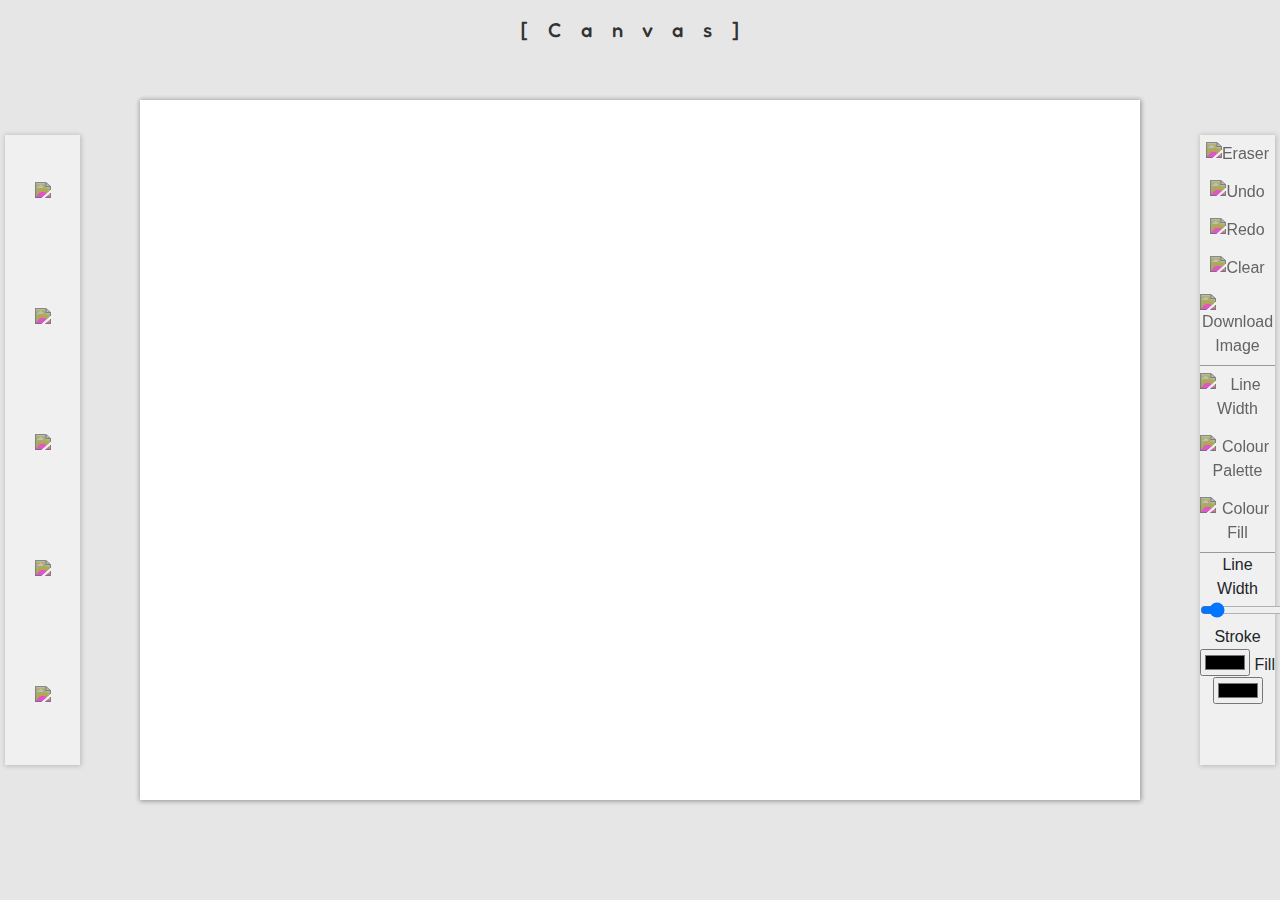
==== Index.html @ 93826e29 "issues with rectangle and line" ====
<!DOCTYPE html>
<html lang="en">

<head>
    <meta charset="UTF-8">
    <meta name="viewport" content="width=device-width, initial-scale=1.0">
    <link rel="stylesheet" href="https://pro.fontawesome.com/releases/v5.10.0/css/all.css"
        integrity="sha384-AYmEC3Yw5cVb3ZcuHtOA93w35dYTsvhLPVnYs9eStHfGJvOvKxVfELGroGkvsg+p" crossorigin="anonymous" />
    <link rel="stylesheet"
        href="https://maxst.icons8.com/vue-static/landings/line-awesome/line-awesome/1.3.0/css/line-awesome.min.css">
        <link
        rel="stylesheet"
        href="https://stackpath.bootstrapcdn.com/bootstrap/4.4.1/css/bootstrap.min.css"
        integrity="sha384-Vkoo8x4CGsO3+Hhxv8T/Q5PaXtkKtu6ug5TOeNV6gBiFeWPGFN9MuhOf23Q9Ifjh"
        crossorigin="anonymous"
      />
    <link rel="stylesheet" href="./css/stylesheet.css" />
    <title>Canvas</title>
</head>

<body>

<!---------------------------------- LOGO ---------------------------------->

    <header>
        <h1 id="logo">[Canvas]</h1>
    </header>

<!---------------------------------- TOOLBOX ---------------------------------->

    <div class="toolbox left">

<!-------------------------- CATEGORIES - DRAW------------------------------>
   
        <div class="tools cate">
            <img src="https://img.icons8.com/material-rounded/35/000000/pencil-tip.png" onclick="showHideTools()" />
            <div class="cate-items" id="tool-items">
                <div class="cate-item-1" id="drawing-line">
                    <img src="https://img.icons8.com/material-rounded/35/000000/pencil--v1.png"/> </div>
                <div class="cate-item-2" id="drawing-brush">
                    <img src="https://img.icons8.com/material-rounded/35/000000/paint.png"/> </div>
            </div>
        </div>

<!---------------------------------- CATEGORIES - STROKES ---------------------------------->

        <div class="strokes cate">
            <img src="https://img.icons8.com/material-rounded/40/000000/line.png" onclick="showHideStroke()" />
            <div class="cate-items" id="stroke-items">
                <div class="cate-item-1" id="straight-line">
                    <img src="https://img.icons8.com/material-rounded/35/000000/vertical-line.png" />
                </div>
                <div class="cate-item-2">
                    <img src="https://img.icons8.com/material-rounded/35/000000/vector.png" />
                </div>
            </div>
        </div>

<!---------------------------------- CATEGORIES - SHAPES ---------------------------------->        

        <div class="shapes cate">
            <img src="https://img.icons8.com/material-rounded/40/000000/metamorphose.png" onclick="showHideShape()" />
            <div class="cate-items" id="shape-items">
                <div class="cate-item-1" id="drawing-rectangle">
                    <img src="https://img.icons8.com/material-rounded/35/000000/rectangle-stroked.png" /> </div>
                <div class="cate-item-2" id="drawing-circle">
                    <img src="https://img.icons8.com/material-rounded/35/000000/circled.png" /> </div>
                <div class="cate-item-3" id="drawing-triangle">
                    <img src="https://img.icons8.com/material-rounded/35/000000/triangle-stroked.png" /> </div>
            </div>
        </div>

<!---------------------------------- CATEGORIES - TEXT ---------------------------------->    

        <div class="text cate">
            <img src="https://img.icons8.com/material-rounded/40/000000/text.png" />
        </div>

<!---------------------------------- CATEGORIES - MEMES ---------------------------------->            

        <div class="meme cate">
            <img src="https://img.icons8.com/ios/40/000000/doge.png" />
        </div>

    </div>

<!---------------------------------- CANVAS ---------------------------------->    

    <!-- <canvas id="canvas" width="600" height="600"></canvas> -->
    <div id="canvas-container" class="">
        <canvas
          id="canvas-real"
          class="canvas"
          width="1000px"
          height="700px"
        ></canvas>
        <canvas
          id="canvas-draft"
          class="canvas"
          width="1000px"
          height="700px"
        ></canvas>

<!---------------------------------- TOOLBAR - RIGHT ---------------------------------->    

    <div class="toolbox right">

<!---------------------------------- CATEGORIES - GENERAL (UNDO, REDO, , CLEAR, EXPORT) ---------------------------------->    
        <div class="general">
            <div  id="eraser">
                <img src="https://img.icons8.com/material-rounded/24/000000/erase.png" title="Eraser" title="Eraser"/>
                  </div>
            <div class="steps">
                <img src="https://img.icons8.com/material-rounded/24/000000/undo.png" id="undo" title="Undo" />
                <br>
                <img src="https://img.icons8.com/material-rounded/24/000000/redo.png" id="redo" title="Redo"/>
            </div>
            <div class="clear" id="clear">
                    <img src="https://img.icons8.com/material-rounded/24/000000/delete-sign.png" title="Clear"/> 
            </div>
            <div class="export constant" id="download">
                <img src="https://img.icons8.com/material-rounded/24/000000/save.png" title="Download Image" />
            </div>
            <div>
                <img src="https://img.icons8.com/material-rounded/24/000000/line-width.png" title="Line Width" />
          </div>
            <div class="constant">
                <img src="https://img.icons8.com/material-rounded/24/000000/paint-palette.png" title="Colour Palette" />
                <br>
                <img src="https://img.icons8.com/material-rounded/24/000000/fill-color.png" title="Colour Fill" />
            </div>
        </div>
          

<!---------------------------------- CATEGORIES - DYNAMIC ---------------------------------->            
        <div class="interactive">
              <!-- Line Width -->
        <span>Line Width<input id="lineWidth" type="range" min="0" max="50" value="4">
        </span>
            <!-- Stroke colour -->
        <span>Stroke<input id="strokeFill" type="color">
        </span>
            <!-- Object fill -->
        <span>Fill<input id="objectFill" type="color">
        </span>
        </div>
    </div>

<!---------------------------------- SCRIPT ---------------------------------->    
     <!-- UI functions -->
     <script 
     src="./js/utilities/ui-functions.js">
     type="text/javascript"
     </script>
    <!-- jQuery -->
         <script
         src="https://code.jquery.com/jquery-3.5.1.js"
         integrity="sha256-QWo7LDvxbWT2tbbQ97B53yJnYU3WhH/C8ycbRAkjPDc="
         crossorigin="anonymous"
       ></script>
   
    <!-- The drawing functionality  -->
       <script
         src="./js/utilities/canvas-common.js"
         type="text/javascript"
       ></script>
    <!-- The drawing line functionality  -->
       <script
         src="./js/lines/drawing-line.js"
         type="text/javascript"
       ></script>
       <!-- The stright line functionality  -->
       <script
         src="./js/lines/straight-line.js"
         type="text/javascript"
       ></script>
    <!-- The drawing brush functionality  -->
        <script
        src="./js/lines/drawing-brush.js"
        type="text/javascript"
        async
        defer
        ></script>
    <!-- The drawing rectangle functionality  -->
       <script
         src="./js/shapes/drawing-rectangle.js"
         type="text/javascript"
       ></script>
    <!-- Eraser functionality -->
       <script
         src="./js/lines/drawing-eraser.js"
         type="text/javascript"
       ></script>
       <!-- Draw functions -->
       <script
       src="./js/utilities/draw-functions.js"
       type="text/javascript"
     ></script>
    <!-- Canvas functions -->
         <script
         src="./js/utilities/canvas-functions.js"
         type="text/javascript"
       ></script>
       <script type="text/javascript">
       $(()=>{
         currentFunction =  new DrawingLine(contextReal)
         $("#drawing-rectangle").click(() => {
           currentFunction = new DrawingRectangle(contextReal, contextDraft);
         });
         $("#drawing-line").click(() => {
           currentFunction = new DrawingLine(contextReal);
        });
        $("#drawing-brush").click(() => {
            currentFunction = new DrawingBrush(contextReal);
        });  
         $("#eraser").click(() => {
           currentFunction = new Eraser(contextReal);
         }); 
         $("#straight-line").click(() => {
           currentFunction = new StraightLine(contextReal);
        });
       })
       </script>
</body>
</html>
---- css/stylesheet.css ----
/* ------------------ FONTS ------------------ */
@import url('https://fonts.googleapis.com/css2?family=Fredoka+One&display=swap');

/* ------------------ GENERAL ------------------ */

body {
  margin: 0px;
  background-color: rgb(230, 230, 230);
  overflow-x: hidden;
}

header{
  width: 100vw;
  height:10vh;
}

#logo {
  font-family: Fredoka One;
  font-size: 20px;
  letter-spacing: 20px;
  color: rgb(50,50,50);
  position: absolute;
  top: 2%;
  left: 50%;
  transform: translate(-50%, 0);
}

/* ------------------ TOOLBOX & CANVAS ------------------ */

.toolbox {
  position: absolute;
  background-color: rgb(240, 240, 240);
  width: 75px;
  box-shadow: 0.5px 0.5px 5px 0.5px rgba(0, 0, 0, 0.2);
  text-align: center;
}

.toolbox.left {
  height: 70vh;
  left: 5px;
  top: 50%;
  transform: translateY(-50%);
  display: flex;
  flex-direction: column;
}

.toolbox.right {
  height: 70vh;
  right: 5px;
  top: 50%;
  transform: translateY(-50%);
}

.toolbox img{
  filter: invert(15%) sepia(0%) saturate(482%) hue-rotate(209deg) brightness(90%) contrast(93%);
}

.constant {
  border-bottom: 1px solid #999;
}

.canvas {
  top: 50%;
  left: 50%; 
  transform: translate(-50%, -50%);
  position: absolute;
  box-shadow: 0.5px 0.5px 5px 0.5px rgba(0, 0, 0, 0.2);
}
.constant {
  border-bottom: 1px solid #999;
}


/* ------------------ ICONS ------------------ */

.toolbox img {
  padding: 7px 0 7px 0;
  color: rgb(100, 100, 100);
}

.toolbox img :hover {
  cursor: pointer;
}

/* ------------------ POPUPS ------------------ */
.cate {
  position: relative;
  padding: 7px 0 7px 0;
  height: 60px;
  width: 60px;
  margin: auto;
  top: 0;
  bottom: 0;
  left: 0;
  right: 0;
  z-index: 5;
}

.cate:hover {
  cursor: pointer;
}

.cate-items {
  position: absolute;
  left: 100px;
  display: none;
}

.cate-items div {
  position: absolute;
  left: -15px;
  background-color:  rgb(240, 240, 240);
  height: 60px;
  width: 60px;
  border-radius: 50%;
  box-shadow: 0.5px 0.5px 5px 0.5px rgba(0, 0, 0, 0.2);
}

.cate-items img {
  position: absolute;
  left: 13px;
  bottom: 5.5px;
}

.cate-item-1 {
  position: absolute;
  bottom: 8px;
}

.cate-item-2 {
  position: absolute;
  /* top: 22px; */
}

.cate-item-3 {
  position: absolute;
  top: 68px;
}
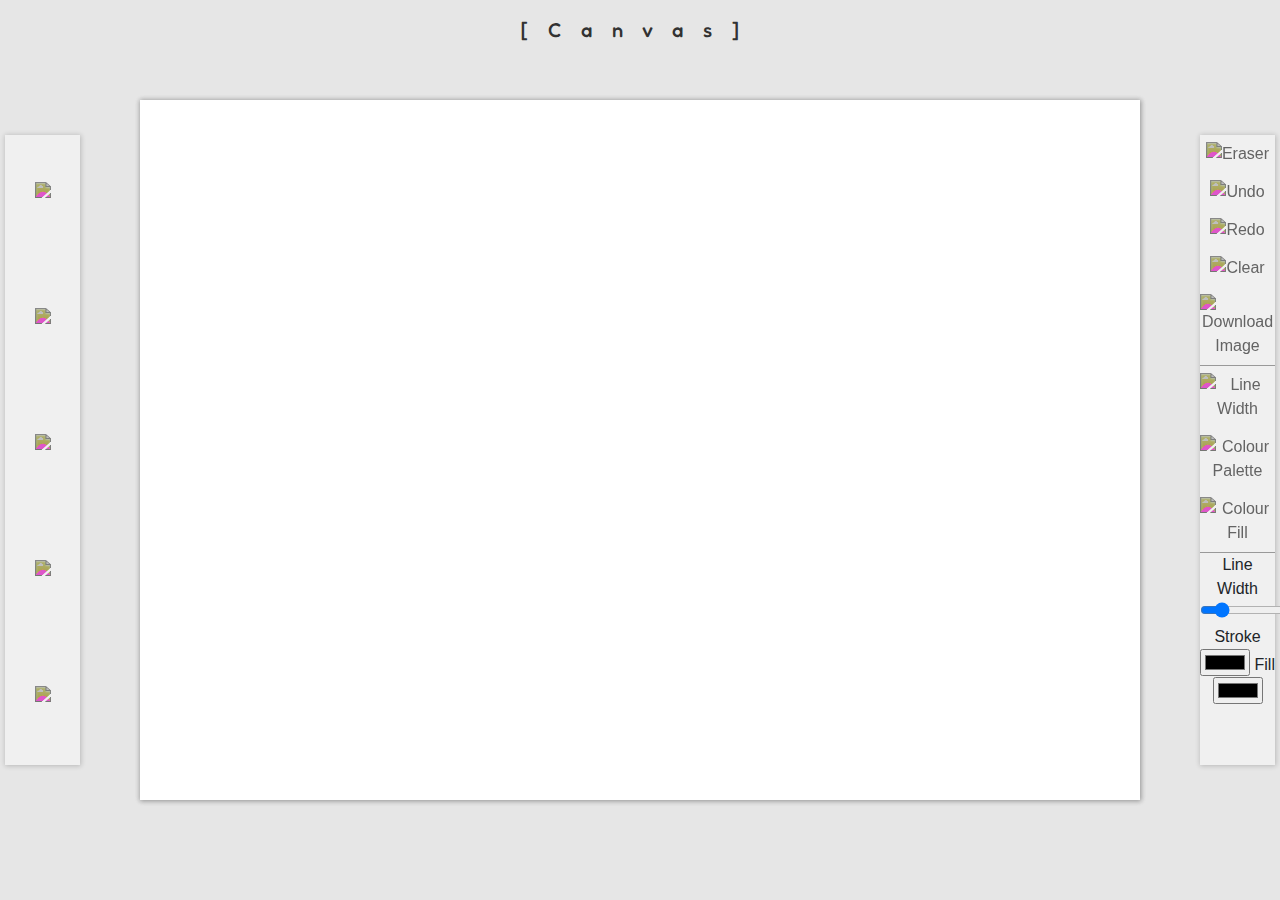
==== commit 59cc1e70: "safe push before lunch" ====
--- a/Index.html
+++ b/Index.html
@@ -50,7 +50,7 @@
                 <div class="cate-item-1" id="straight-line">
                     <img src="https://img.icons8.com/material-rounded/35/000000/vertical-line.png" />
                 </div>
-                <div class="cate-item-2">
+                <div class="cate-item-2" id="quadratic-curve">
                     <img src="https://img.icons8.com/material-rounded/35/000000/vector.png" />
                 </div>
             </div>
@@ -135,7 +135,7 @@
 <!---------------------------------- CATEGORIES - DYNAMIC ---------------------------------->            
         <div class="interactive">
               <!-- Line Width -->
-        <span>Line Width<input id="lineWidth" type="range" min="0" max="50" value="4">
+        <span>Line Width<input id="lineWidth" type="range" min="0" max="50" value="6">
         </span>
             <!-- Stroke colour -->
         <span>Stroke<input id="strokeFill" type="color">
@@ -158,7 +158,6 @@
          integrity="sha256-QWo7LDvxbWT2tbbQ97B53yJnYU3WhH/C8ycbRAkjPDc="
          crossorigin="anonymous"
        ></script>
-   
     <!-- The drawing functionality  -->
        <script
          src="./js/utilities/canvas-common.js"
@@ -167,20 +166,23 @@
     <!-- The drawing line functionality  -->
        <script
          src="./js/lines/drawing-line.js"
-         type="text/javascript"
-       ></script>
-       <!-- The stright line functionality  -->
-       <script
-         src="./js/lines/straight-line.js"
          type="text/javascript"
        ></script>
     <!-- The drawing brush functionality  -->
         <script
         src="./js/lines/drawing-brush.js"
         type="text/javascript"
-        async
-        defer
         ></script>
+    <!-- The stright line functionality  -->
+       <script
+         src="./js/lines/straight-line.js"
+         type="text/javascript"
+       ></script>
+    <!-- The stright line functionality  -->
+        <script
+        src="./js/lines/quadratic-curve.js"
+        type="text/javascript"
+      ></script>
     <!-- The drawing rectangle functionality  -->
        <script
          src="./js/shapes/drawing-rectangle.js"
@@ -191,7 +193,7 @@
          src="./js/lines/drawing-eraser.js"
          type="text/javascript"
        ></script>
-       <!-- Draw functions -->
+    <!-- Draw functions -->
        <script
        src="./js/utilities/draw-functions.js"
        type="text/javascript"
@@ -201,6 +203,7 @@
          src="./js/utilities/canvas-functions.js"
          type="text/javascript"
        ></script>
+<!------------------------- CALL FUNCTIONS --------------------------------->
        <script type="text/javascript">
        $(()=>{
          currentFunction =  new DrawingLine(contextReal)
@@ -217,7 +220,10 @@
            currentFunction = new Eraser(contextReal);
          }); 
          $("#straight-line").click(() => {
-           currentFunction = new StraightLine(contextReal);
+           currentFunction = new StraightLine(contextReal,contextDraft);
+        });
+        $("#quadratic-curve").click(() => {
+           currentFunction = new QuadraticCurve(contextReal,contextDraft);
         });
        })
        </script>
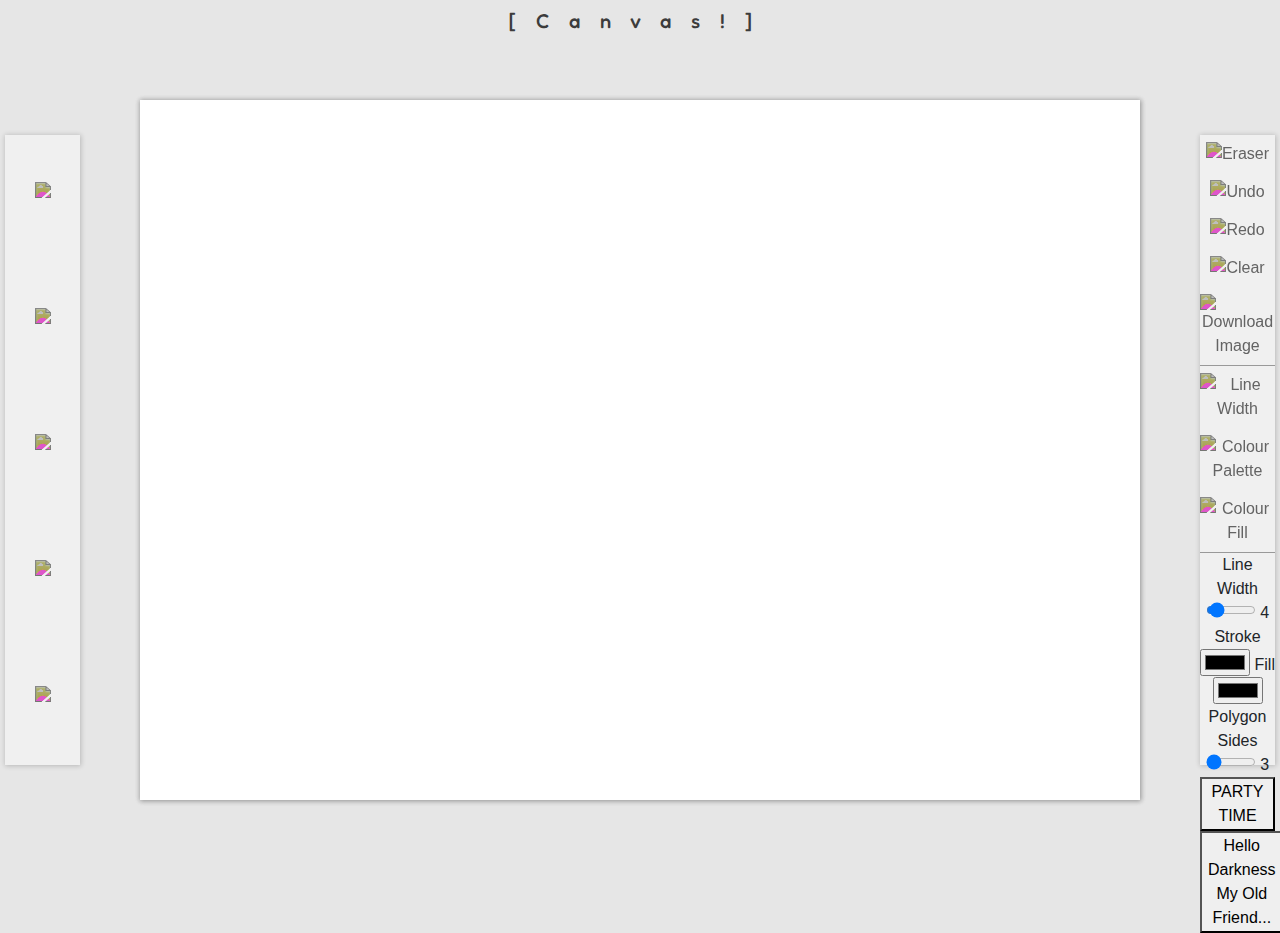
==== commit 906e54d3: "added Modes, display of slider indexes and circles, polygon function not working yet" ====
--- a/Index.html
+++ b/Index.html
@@ -8,41 +8,42 @@
         integrity="sha384-AYmEC3Yw5cVb3ZcuHtOA93w35dYTsvhLPVnYs9eStHfGJvOvKxVfELGroGkvsg+p" crossorigin="anonymous" />
     <link rel="stylesheet"
         href="https://maxst.icons8.com/vue-static/landings/line-awesome/line-awesome/1.3.0/css/line-awesome.min.css">
-        <link
-        rel="stylesheet"
-        href="https://stackpath.bootstrapcdn.com/bootstrap/4.4.1/css/bootstrap.min.css"
-        integrity="sha384-Vkoo8x4CGsO3+Hhxv8T/Q5PaXtkKtu6ug5TOeNV6gBiFeWPGFN9MuhOf23Q9Ifjh"
-        crossorigin="anonymous"
-      />
+    <link rel="stylesheet" href="https://stackpath.bootstrapcdn.com/bootstrap/4.4.1/css/bootstrap.min.css"
+        integrity="sha384-Vkoo8x4CGsO3+Hhxv8T/Q5PaXtkKtu6ug5TOeNV6gBiFeWPGFN9MuhOf23Q9Ifjh" crossorigin="anonymous" />
     <link rel="stylesheet" href="./css/stylesheet.css" />
     <title>Canvas</title>
 </head>
 
 <body>
 
-<!---------------------------------- LOGO ---------------------------------->
+    <!---------------------------------- LOGO ---------------------------------->
 
     <header>
-        <h1 id="logo">[Canvas]</h1>
+        <div id="parrotContainer">
+            <img src="./assets/images/parrot.gif"/>
+            <img src="./assets/images/parrot.gif"/>
+            <img src="./assets/images/parrot.gif"/>
+        </div>
+        <h1 id="logo">[Canvas!]</h1>
     </header>
 
-<!---------------------------------- TOOLBOX ---------------------------------->
+    <!---------------------------------- TOOLBOX ---------------------------------->
 
     <div class="toolbox left">
 
-<!-------------------------- CATEGORIES - DRAW------------------------------>
-   
+        <!-------------------------- CATEGORIES - DRAW------------------------------>
+
         <div class="tools cate">
             <img src="https://img.icons8.com/material-rounded/35/000000/pencil-tip.png" onclick="showHideTools()" />
             <div class="cate-items" id="tool-items">
                 <div class="cate-item-1" id="drawing-line">
-                    <img src="https://img.icons8.com/material-rounded/35/000000/pencil--v1.png"/> </div>
+                    <img src="https://img.icons8.com/material-rounded/35/000000/pencil--v1.png" /> </div>
                 <div class="cate-item-2" id="drawing-brush">
-                    <img src="https://img.icons8.com/material-rounded/35/000000/paint.png"/> </div>
-            </div>
-        </div>
-
-<!---------------------------------- CATEGORIES - STROKES ---------------------------------->
+                    <img src="https://img.icons8.com/material-rounded/35/000000/paint.png" /> </div>
+            </div>
+        </div>
+
+        <!---------------------------------- CATEGORIES - STROKES ---------------------------------->
 
         <div class="strokes cate">
             <img src="https://img.icons8.com/material-rounded/40/000000/line.png" onclick="showHideStroke()" />
@@ -50,13 +51,13 @@
                 <div class="cate-item-1" id="straight-line">
                     <img src="https://img.icons8.com/material-rounded/35/000000/vertical-line.png" />
                 </div>
-                <div class="cate-item-2" id="quadratic-curve">
+                <div class="cate-item-2">
                     <img src="https://img.icons8.com/material-rounded/35/000000/vector.png" />
                 </div>
             </div>
         </div>
 
-<!---------------------------------- CATEGORIES - SHAPES ---------------------------------->        
+        <!---------------------------------- CATEGORIES - SHAPES ---------------------------------->
 
         <div class="shapes cate">
             <img src="https://img.icons8.com/material-rounded/40/000000/metamorphose.png" onclick="showHideShape()" />
@@ -65,18 +66,18 @@
                     <img src="https://img.icons8.com/material-rounded/35/000000/rectangle-stroked.png" /> </div>
                 <div class="cate-item-2" id="drawing-circle">
                     <img src="https://img.icons8.com/material-rounded/35/000000/circled.png" /> </div>
-                <div class="cate-item-3" id="drawing-triangle">
+                <div class="cate-item-3" id="drawing-polygon">
                     <img src="https://img.icons8.com/material-rounded/35/000000/triangle-stroked.png" /> </div>
             </div>
         </div>
 
-<!---------------------------------- CATEGORIES - TEXT ---------------------------------->    
+        <!---------------------------------- CATEGORIES - TEXT ---------------------------------->
 
         <div class="text cate">
             <img src="https://img.icons8.com/material-rounded/40/000000/text.png" />
         </div>
 
-<!---------------------------------- CATEGORIES - MEMES ---------------------------------->            
+        <!---------------------------------- CATEGORIES - MEMES ---------------------------------->
 
         <div class="meme cate">
             <img src="https://img.icons8.com/ios/40/000000/doge.png" />
@@ -84,148 +85,141 @@
 
     </div>
 
-<!---------------------------------- CANVAS ---------------------------------->    
+    <!---------------------------------- CANVAS ---------------------------------->
 
     <!-- <canvas id="canvas" width="600" height="600"></canvas> -->
     <div id="canvas-container" class="">
-        <canvas
-          id="canvas-real"
-          class="canvas"
-          width="1000px"
-          height="700px"
-        ></canvas>
-        <canvas
-          id="canvas-draft"
-          class="canvas"
-          width="1000px"
-          height="700px"
-        ></canvas>
-
-<!---------------------------------- TOOLBAR - RIGHT ---------------------------------->    
-
-    <div class="toolbox right">
-
-<!---------------------------------- CATEGORIES - GENERAL (UNDO, REDO, , CLEAR, EXPORT) ---------------------------------->    
-        <div class="general">
-            <div  id="eraser">
-                <img src="https://img.icons8.com/material-rounded/24/000000/erase.png" title="Eraser" title="Eraser"/>
-                  </div>
-            <div class="steps">
-                <img src="https://img.icons8.com/material-rounded/24/000000/undo.png" id="undo" title="Undo" />
-                <br>
-                <img src="https://img.icons8.com/material-rounded/24/000000/redo.png" id="redo" title="Redo"/>
-            </div>
-            <div class="clear" id="clear">
-                    <img src="https://img.icons8.com/material-rounded/24/000000/delete-sign.png" title="Clear"/> 
-            </div>
-            <div class="export constant" id="download">
-                <img src="https://img.icons8.com/material-rounded/24/000000/save.png" title="Download Image" />
-            </div>
-            <div>
-                <img src="https://img.icons8.com/material-rounded/24/000000/line-width.png" title="Line Width" />
-          </div>
-            <div class="constant">
-                <img src="https://img.icons8.com/material-rounded/24/000000/paint-palette.png" title="Colour Palette" />
-                <br>
-                <img src="https://img.icons8.com/material-rounded/24/000000/fill-color.png" title="Colour Fill" />
-            </div>
-        </div>
-          
-
-<!---------------------------------- CATEGORIES - DYNAMIC ---------------------------------->            
-        <div class="interactive">
-              <!-- Line Width -->
-        <span>Line Width<input id="lineWidth" type="range" min="0" max="50" value="6">
-        </span>
-            <!-- Stroke colour -->
-        <span>Stroke<input id="strokeFill" type="color">
-        </span>
-            <!-- Object fill -->
-        <span>Fill<input id="objectFill" type="color">
-        </span>
-        </div>
-    </div>
-
-<!---------------------------------- SCRIPT ---------------------------------->    
-     <!-- UI functions -->
-     <script 
-     src="./js/utilities/ui-functions.js">
-     type="text/javascript"
-     </script>
-    <!-- jQuery -->
-         <script
-         src="https://code.jquery.com/jquery-3.5.1.js"
-         integrity="sha256-QWo7LDvxbWT2tbbQ97B53yJnYU3WhH/C8ycbRAkjPDc="
-         crossorigin="anonymous"
-       ></script>
-    <!-- The drawing functionality  -->
-       <script
-         src="./js/utilities/canvas-common.js"
-         type="text/javascript"
-       ></script>
-    <!-- The drawing line functionality  -->
-       <script
-         src="./js/lines/drawing-line.js"
-         type="text/javascript"
-       ></script>
-    <!-- The drawing brush functionality  -->
-        <script
-        src="./js/lines/drawing-brush.js"
-        type="text/javascript"
-        ></script>
-    <!-- The stright line functionality  -->
-       <script
-         src="./js/lines/straight-line.js"
-         type="text/javascript"
-       ></script>
-    <!-- The stright line functionality  -->
-        <script
-        src="./js/lines/quadratic-curve.js"
-        type="text/javascript"
-      ></script>
-    <!-- The drawing rectangle functionality  -->
-       <script
-         src="./js/shapes/drawing-rectangle.js"
-         type="text/javascript"
-       ></script>
-    <!-- Eraser functionality -->
-       <script
-         src="./js/lines/drawing-eraser.js"
-         type="text/javascript"
-       ></script>
-    <!-- Draw functions -->
-       <script
-       src="./js/utilities/draw-functions.js"
-       type="text/javascript"
-     ></script>
-    <!-- Canvas functions -->
-         <script
-         src="./js/utilities/canvas-functions.js"
-         type="text/javascript"
-       ></script>
-<!------------------------- CALL FUNCTIONS --------------------------------->
-       <script type="text/javascript">
-       $(()=>{
-         currentFunction =  new DrawingLine(contextReal)
-         $("#drawing-rectangle").click(() => {
-           currentFunction = new DrawingRectangle(contextReal, contextDraft);
-         });
-         $("#drawing-line").click(() => {
-           currentFunction = new DrawingLine(contextReal);
-        });
-        $("#drawing-brush").click(() => {
-            currentFunction = new DrawingBrush(contextReal);
-        });  
-         $("#eraser").click(() => {
-           currentFunction = new Eraser(contextReal);
-         }); 
-         $("#straight-line").click(() => {
-           currentFunction = new StraightLine(contextReal,contextDraft);
-        });
-        $("#quadratic-curve").click(() => {
-           currentFunction = new QuadraticCurve(contextReal,contextDraft);
-        });
-       })
-       </script>
+        <canvas id="canvas-real" class="canvas" width="1000px" height="700px"></canvas>
+        <canvas id="canvas-draft" class="canvas" width="1000px" height="700px"></canvas>
+
+        <!---------------------------------- TOOLBAR - RIGHT ---------------------------------->
+
+        <div class="toolbox right">
+
+            <!---------------------------------- CATEGORIES - GENERAL (UNDO, REDO, , CLEAR, EXPORT) ---------------------------------->
+            <div class="general">
+                <div id="eraser">
+                    <img src="https://img.icons8.com/material-rounded/24/000000/erase.png" title="Eraser"
+                        title="Eraser" />
+                </div>
+                <div class="steps">
+                    <img src="https://img.icons8.com/material-rounded/24/000000/undo.png" id="undo" title="Undo" />
+                    <br>
+                    <img src="https://img.icons8.com/material-rounded/24/000000/redo.png" id="redo" title="Redo" />
+                </div>
+                <div class="clear" id="clear">
+                    <img src="https://img.icons8.com/material-rounded/24/000000/delete-sign.png" title="Clear" />
+                </div>
+                <div class="export constant" id="download">
+                    <img src="https://img.icons8.com/material-rounded/24/000000/save.png" title="Download Image" />
+                </div>
+                <div>
+                    <img src="https://img.icons8.com/material-rounded/24/000000/line-width.png" title="Line Width" />
+                </div>
+                <div class="constant">
+                    <img src="https://img.icons8.com/material-rounded/24/000000/paint-palette.png"
+                        title="Colour Palette" />
+                    <br>
+                    <img src="https://img.icons8.com/material-rounded/24/000000/fill-color.png" title="Colour Fill" />
+                </div>
+            </div>
+
+
+            <!---------------------------------- CATEGORIES - DYNAMIC ---------------------------------->
+            <div class="interactive">
+                <!-- Global - Line Width -->
+                <div>
+                <span>
+                    Line Width<input class="slider" type="range" id="lineWidth" value="4" min="0" max="50" oninput="lineWidthOutput.value = lineWidth.value">
+                </span>
+                <span>
+                    <output id="lineWidthOutput">4</output>
+                </span>
+                </div>
+                <!-- Global - Stroke colour -->
+                <span>Stroke<input id="strokeFill" type="color">
+                </span>
+                <!-- Global - Object fill -->
+                <span>Fill<input id="objectFill" type="color">
+                </span>
+                <!-- Polygon - Sides -->
+                <div>
+                    <span>
+                        Polygon Sides<input class="slider" type="range" id="polygonSides" value="3" min="3" max="12" oninput="polygonSidesOutput.value = polygonSides.value">
+                    </span>
+                    <span>
+                        <output id="polygonSidesOutput">3</output>
+                    </span>
+                </div>
+
+                <!-- Modes - party & Dark -->
+
+                <button id="partyMode" onclick="partyMode(); bwLogo(); showHideParrot()">
+                    PARTY TIME
+                </button>
+        
+                <button id="dark" onclick="darkMode(); bwLogo()">
+                    Hello Darkness My Old Friend...
+                </button>
+            </div>
+        </div>
+
+        <!---------------------------------- SCRIPT ---------------------------------->
+        <!-- UI functions -->
+        <script src="./js/utilities/ui-functions.js">
+            type = "text/javascript"
+        </script>
+        <!-- jQuery -->
+        <script src="https://code.jquery.com/jquery-3.5.1.js"
+            integrity="sha256-QWo7LDvxbWT2tbbQ97B53yJnYU3WhH/C8ycbRAkjPDc=" crossorigin="anonymous"></script>
+
+        <!-- The drawing functionality  -->
+        <script src="./js/utilities/canvas-common.js" type="text/javascript"></script>
+        <!-- The drawing line functionality  -->
+        <script src="./js/lines/drawing-line.js" type="text/javascript"></script>
+        <!-- The stright line functionality  -->
+        <script src="./js/lines/straight-line.js" type="text/javascript"></script>
+        <!-- The drawing brush functionality  -->
+        <script src="./js/lines/drawing-brush.js" type="text/javascript" async defer></script>
+        <!-- The drawing rectangle functionality  -->
+        <script src="./js/shapes/drawing-rectangle.js" type="text/javascript"></script>
+        <!-- The drawing circle functionality  -->
+        <script src="./js/shapes/drawing-circle.js" type="text/javascript"></script>
+        <!-- The drawing polygon functionality  -->
+        <script src="./js/shapes/drawing-polygon.js" type="text/javascript"></script>        
+        <!-- Eraser functionality -->
+        <script src="./js/lines/drawing-eraser.js" type="text/javascript"></script>
+        <!-- Draw functions -->
+        <script src="./js/utilities/draw-functions.js" type="text/javascript"></script>
+        <!-- Canvas functions -->
+        <script src="./js/utilities/canvas-functions.js" type="text/javascript"></script>
+        <script type="text/javascript">
+            $(() => {
+                currentFunction = new DrawingLine(contextReal)
+                $("#drawing-rectangle").click(() => {
+                    currentFunction = new DrawingRectangle(contextReal, contextDraft);
+                });
+                $("#drawing-circle").click(() => {
+                    currentFunction = new DrawingCircle(contextReal, contextDraft);
+                });
+                $("#drawing-polygon").click(() => {
+                    currentFunction = new DrawingPolygon(contextReal, contextDraft);
+                });
+                $("#drawing-line").click(() => {
+                    currentFunction = new DrawingLine(contextReal);
+                });
+                $("#drawing-brush").click(() => {
+                    currentFunction = new DrawingBrush(contextReal);
+                });
+                $("#eraser").click(() => {
+                    currentFunction = new Eraser(contextReal);
+                });
+                $("#straight-line").click(() => {
+                    currentFunction = new StraightLine(contextReal, contextDraft);
+
+                });
+            })
+        </script>
 </body>
+
 </html>--- a/css/stylesheet.css
+++ b/css/stylesheet.css
@@ -7,22 +7,38 @@
   margin: 0px;
   background-color: rgb(230, 230, 230);
   overflow-x: hidden;
+  transition: linear 1s;
 }
 
 header{
   width: 100vw;
   height:10vh;
+  display: inline-flex;
+  justify-content: center;
 }
 
 #logo {
   font-family: Fredoka One;
   font-size: 20px;
   letter-spacing: 20px;
-  color: rgb(50,50,50);
+  color: rgb(60, 60, 60);
   position: absolute;
-  top: 2%;
+  top: 1%;
   left: 50%;
   transform: translate(-50%, 0);
+}
+
+.slider{
+  width: 50px;
+}
+
+#parrotContainer{
+  padding-top: 5vh;
+  display: none;
+}
+
+#parrotContainer img{
+  height: 50px;
 }
 
 /* ------------------ TOOLBOX & CANVAS ------------------ */
@@ -135,4 +151,32 @@
 .cate-item-3 {
   position: absolute;
   top: 68px;
-}+}
+
+/* ------------------ DARK & PARTY MODES ------------------ */
+.bodyPartyMode{
+  animation: blinkingBackground 2s infinite;
+  }
+  @keyframes blinkingBackground{
+    0%		{ background-color: #10c018;}
+    25%		{ background-color: #1056c0;}
+    50%		{ background-color: #ef0a1a;}
+    75%		{ background-color: #254878;}
+    100%	        { background-color: #04a1d5;}
+  }
+
+.h1BWToggle{
+  font-family: Fredoka One;
+  font-size: 20px;
+  letter-spacing: 20px;
+  position: absolute;
+  top: 1%;
+  left: 50%;
+  transform: translate(-50%, 0);
+  color: #e0e0e0;
+}
+
+.bodyDarkMode{
+  background-color: rgb(60, 60, 60);
+  transition: linear 1s;
+}
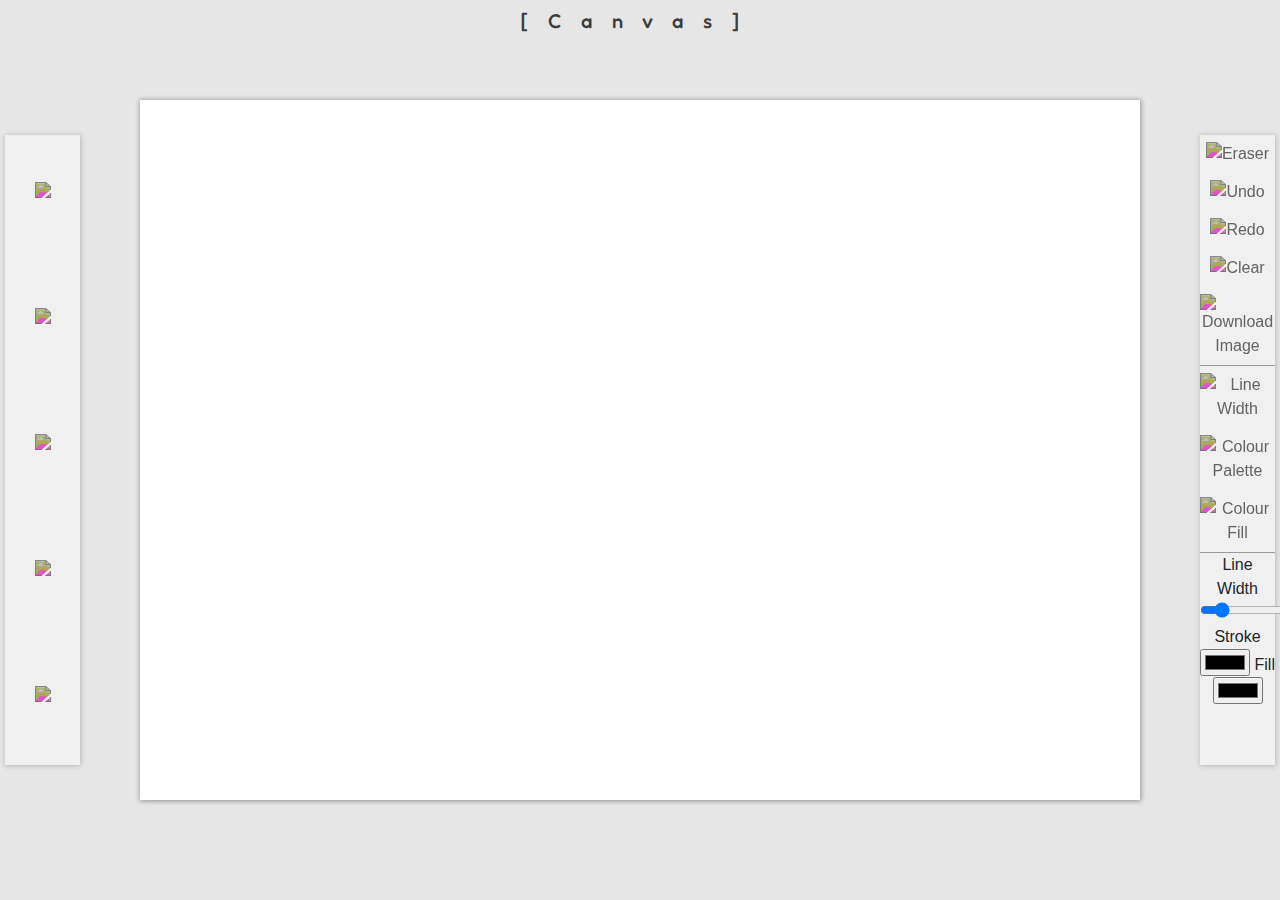
==== commit afcb0173: "text box" ====
--- a/Index.html
+++ b/Index.html
@@ -8,42 +8,41 @@
         integrity="sha384-AYmEC3Yw5cVb3ZcuHtOA93w35dYTsvhLPVnYs9eStHfGJvOvKxVfELGroGkvsg+p" crossorigin="anonymous" />
     <link rel="stylesheet"
         href="https://maxst.icons8.com/vue-static/landings/line-awesome/line-awesome/1.3.0/css/line-awesome.min.css">
-    <link rel="stylesheet" href="https://stackpath.bootstrapcdn.com/bootstrap/4.4.1/css/bootstrap.min.css"
-        integrity="sha384-Vkoo8x4CGsO3+Hhxv8T/Q5PaXtkKtu6ug5TOeNV6gBiFeWPGFN9MuhOf23Q9Ifjh" crossorigin="anonymous" />
+        <link
+        rel="stylesheet"
+        href="https://stackpath.bootstrapcdn.com/bootstrap/4.4.1/css/bootstrap.min.css"
+        integrity="sha384-Vkoo8x4CGsO3+Hhxv8T/Q5PaXtkKtu6ug5TOeNV6gBiFeWPGFN9MuhOf23Q9Ifjh"
+        crossorigin="anonymous"
+      />
     <link rel="stylesheet" href="./css/stylesheet.css" />
     <title>Canvas</title>
 </head>
 
 <body>
 
-    <!---------------------------------- LOGO ---------------------------------->
+<!---------------------------------- LOGO ---------------------------------->
 
     <header>
-        <div id="parrotContainer">
-            <img src="./assets/images/parrot.gif"/>
-            <img src="./assets/images/parrot.gif"/>
-            <img src="./assets/images/parrot.gif"/>
-        </div>
-        <h1 id="logo">[Canvas!]</h1>
+        <h1 id="logo">[Canvas]</h1>
     </header>
 
-    <!---------------------------------- TOOLBOX ---------------------------------->
+<!---------------------------------- TOOLBOX ---------------------------------->
 
     <div class="toolbox left">
 
-        <!-------------------------- CATEGORIES - DRAW------------------------------>
-
+<!-------------------------- CATEGORIES - DRAW------------------------------>
+   
         <div class="tools cate">
             <img src="https://img.icons8.com/material-rounded/35/000000/pencil-tip.png" onclick="showHideTools()" />
             <div class="cate-items" id="tool-items">
                 <div class="cate-item-1" id="drawing-line">
-                    <img src="https://img.icons8.com/material-rounded/35/000000/pencil--v1.png" /> </div>
+                    <img src="https://img.icons8.com/material-rounded/35/000000/pencil--v1.png"/> </div>
                 <div class="cate-item-2" id="drawing-brush">
-                    <img src="https://img.icons8.com/material-rounded/35/000000/paint.png" /> </div>
-            </div>
-        </div>
-
-        <!---------------------------------- CATEGORIES - STROKES ---------------------------------->
+                    <img src="https://img.icons8.com/material-rounded/35/000000/paint.png"/> </div>
+            </div>
+        </div>
+
+<!---------------------------------- CATEGORIES - STROKES ---------------------------------->
 
         <div class="strokes cate">
             <img src="https://img.icons8.com/material-rounded/40/000000/line.png" onclick="showHideStroke()" />
@@ -51,13 +50,13 @@
                 <div class="cate-item-1" id="straight-line">
                     <img src="https://img.icons8.com/material-rounded/35/000000/vertical-line.png" />
                 </div>
-                <div class="cate-item-2">
+                <div class="cate-item-2" id="quadratic-curve">
                     <img src="https://img.icons8.com/material-rounded/35/000000/vector.png" />
                 </div>
             </div>
         </div>
 
-        <!---------------------------------- CATEGORIES - SHAPES ---------------------------------->
+<!---------------------------------- CATEGORIES - SHAPES ---------------------------------->        
 
         <div class="shapes cate">
             <img src="https://img.icons8.com/material-rounded/40/000000/metamorphose.png" onclick="showHideShape()" />
@@ -66,18 +65,18 @@
                     <img src="https://img.icons8.com/material-rounded/35/000000/rectangle-stroked.png" /> </div>
                 <div class="cate-item-2" id="drawing-circle">
                     <img src="https://img.icons8.com/material-rounded/35/000000/circled.png" /> </div>
-                <div class="cate-item-3" id="drawing-polygon">
+                <div class="cate-item-3" id="drawing-triangle">
                     <img src="https://img.icons8.com/material-rounded/35/000000/triangle-stroked.png" /> </div>
             </div>
         </div>
 
-        <!---------------------------------- CATEGORIES - TEXT ---------------------------------->
-
-        <div class="text cate">
+<!---------------------------------- CATEGORIES - TEXT ---------------------------------->    
+
+        <div class="text cate" id="text-box">
             <img src="https://img.icons8.com/material-rounded/40/000000/text.png" />
         </div>
 
-        <!---------------------------------- CATEGORIES - MEMES ---------------------------------->
+<!---------------------------------- CATEGORIES - MEMES ---------------------------------->            
 
         <div class="meme cate">
             <img src="https://img.icons8.com/ios/40/000000/doge.png" />
@@ -85,141 +84,157 @@
 
     </div>
 
-    <!---------------------------------- CANVAS ---------------------------------->
+<!---------------------------------- CANVAS ---------------------------------->    
 
     <!-- <canvas id="canvas" width="600" height="600"></canvas> -->
     <div id="canvas-container" class="">
-        <canvas id="canvas-real" class="canvas" width="1000px" height="700px"></canvas>
-        <canvas id="canvas-draft" class="canvas" width="1000px" height="700px"></canvas>
-
-        <!---------------------------------- TOOLBAR - RIGHT ---------------------------------->
-
-        <div class="toolbox right">
-
-            <!---------------------------------- CATEGORIES - GENERAL (UNDO, REDO, , CLEAR, EXPORT) ---------------------------------->
-            <div class="general">
-                <div id="eraser">
-                    <img src="https://img.icons8.com/material-rounded/24/000000/erase.png" title="Eraser"
-                        title="Eraser" />
-                </div>
-                <div class="steps">
-                    <img src="https://img.icons8.com/material-rounded/24/000000/undo.png" id="undo" title="Undo" />
-                    <br>
-                    <img src="https://img.icons8.com/material-rounded/24/000000/redo.png" id="redo" title="Redo" />
-                </div>
-                <div class="clear" id="clear">
-                    <img src="https://img.icons8.com/material-rounded/24/000000/delete-sign.png" title="Clear" />
-                </div>
-                <div class="export constant" id="download">
-                    <img src="https://img.icons8.com/material-rounded/24/000000/save.png" title="Download Image" />
-                </div>
-                <div>
-                    <img src="https://img.icons8.com/material-rounded/24/000000/line-width.png" title="Line Width" />
-                </div>
-                <div class="constant">
-                    <img src="https://img.icons8.com/material-rounded/24/000000/paint-palette.png"
-                        title="Colour Palette" />
-                    <br>
-                    <img src="https://img.icons8.com/material-rounded/24/000000/fill-color.png" title="Colour Fill" />
-                </div>
-            </div>
-
-
-            <!---------------------------------- CATEGORIES - DYNAMIC ---------------------------------->
-            <div class="interactive">
-                <!-- Global - Line Width -->
-                <div>
-                <span>
-                    Line Width<input class="slider" type="range" id="lineWidth" value="4" min="0" max="50" oninput="lineWidthOutput.value = lineWidth.value">
-                </span>
-                <span>
-                    <output id="lineWidthOutput">4</output>
-                </span>
-                </div>
-                <!-- Global - Stroke colour -->
-                <span>Stroke<input id="strokeFill" type="color">
-                </span>
-                <!-- Global - Object fill -->
-                <span>Fill<input id="objectFill" type="color">
-                </span>
-                <!-- Polygon - Sides -->
-                <div>
-                    <span>
-                        Polygon Sides<input class="slider" type="range" id="polygonSides" value="3" min="3" max="12" oninput="polygonSidesOutput.value = polygonSides.value">
-                    </span>
-                    <span>
-                        <output id="polygonSidesOutput">3</output>
-                    </span>
-                </div>
-
-                <!-- Modes - party & Dark -->
-
-                <button id="partyMode" onclick="partyMode(); bwLogo(); showHideParrot()">
-                    PARTY TIME
-                </button>
+        <canvas
+          id="canvas-real"
+          class="canvas"
+          width="1000px"
+          height="700px"
+        ></canvas>
+        <canvas
+          id="canvas-draft"
+          class="canvas"
+          width="1000px"
+          height="700px"
+        ></canvas>
+
+<!---------------------------------- TOOLBAR - RIGHT ---------------------------------->    
+
+    <div class="toolbox right">
+
+<!---------------------------------- CATEGORIES - GENERAL (UNDO, REDO, , CLEAR, EXPORT) ---------------------------------->    
+        <div class="general">
+            <div  id="eraser">
+                <img src="https://img.icons8.com/material-rounded/24/000000/erase.png" title="Eraser" title="Eraser"/>
+                  </div>
+            <div class="steps">
+                <img src="https://img.icons8.com/material-rounded/24/000000/undo.png" id="undo" title="Undo" />
+                <br>
+                <img src="https://img.icons8.com/material-rounded/24/000000/redo.png" id="redo" title="Redo"/>
+            </div>
+            <div class="clear" id="clear">
+                    <img src="https://img.icons8.com/material-rounded/24/000000/delete-sign.png" title="Clear"/> 
+            </div>
+            <div class="export constant" id="download">
+                <img src="https://img.icons8.com/material-rounded/24/000000/save.png" title="Download Image" />
+            </div>
+            <div>
+                <img src="https://img.icons8.com/material-rounded/24/000000/line-width.png" title="Line Width" />
+          </div>
+            <div class="constant">
+                <img src="https://img.icons8.com/material-rounded/24/000000/paint-palette.png" title="Colour Palette" />
+                <br>
+                <img src="https://img.icons8.com/material-rounded/24/000000/fill-color.png" title="Colour Fill" />
+            </div>
+        </div>
+          
+
+<!---------------------------------- CATEGORIES - DYNAMIC ---------------------------------->            
+        <div class="interactive">
+              <!-- Line Width -->
+        <span>Line Width<input id="lineWidth" type="range" min="0" max="50" value="6">
+        </span>
+            <!-- Stroke colour -->
+        <span>Stroke<input id="strokeFill" type="color">
+        </span>
+            <!-- Object fill -->
+        <span>Fill<input id="objectFill" type="color">
+        </span>
+        </div>
+    </div>
+
+<!---------------------------------- SCRIPT ---------------------------------->    
+     <!-- UI functions -->
+     <script 
+     src="./js/utilities/ui-functions.js">
+     type="text/javascript"
+     </script>
+    <!-- jQuery -->
+         <script
+         src="https://code.jquery.com/jquery-3.5.1.js"
+         integrity="sha256-QWo7LDvxbWT2tbbQ97B53yJnYU3WhH/C8ycbRAkjPDc="
+         crossorigin="anonymous"
+       ></script>
+    <!-- The drawing functionality  -->
+       <script
+         src="./js/utilities/canvas-common.js"
+         type="text/javascript"
+       ></script>
+    <!-- The drawing line functionality  -->
+       <script
+         src="./js/lines/drawing-line.js"
+         type="text/javascript"
+       ></script>
+    <!-- The drawing brush functionality  -->
+        <script
+        src="./js/lines/drawing-brush.js"
+        type="text/javascript"
+        ></script>
+    <!-- The stright line functionality  -->
+       <script
+         src="./js/lines/straight-line.js"
+         type="text/javascript"
+       ></script>
+    <!-- The stright line functionality  -->
+        <script
+        src="./js/lines/quadratic-curve.js"
+        type="text/javascript"
+      ></script>
+    <!-- The drawing rectangle functionality  -->
+       <script
+         src="./js/shapes/drawing-rectangle.js"
+         type="text/javascript"
+       ></script>
+    <!-- The text box functionality  -->
+       <script
+         src="./js/text/text-box.js"
+         type="text/javascript"
+       ></script>
+    <!-- Eraser functionality -->
+       <script
+         src="./js/lines/drawing-eraser.js"
+         type="text/javascript"
+       ></script>
+    <!-- Draw functions -->
+       <script
+       src="./js/utilities/draw-functions.js"
+       type="text/javascript"
+     ></script>
+    <!-- Canvas functions -->
+         <script
+         src="./js/utilities/canvas-functions.js"
+         type="text/javascript"
+       ></script>
+<!------------------------- CALL FUNCTIONS --------------------------------->
+       <script type="text/javascript">
+       $(()=>{
+         currentFunction =  new DrawingLine(contextReal)
         
-                <button id="dark" onclick="darkMode(); bwLogo()">
-                    Hello Darkness My Old Friend...
-                </button>
-            </div>
-        </div>
-
-        <!---------------------------------- SCRIPT ---------------------------------->
-        <!-- UI functions -->
-        <script src="./js/utilities/ui-functions.js">
-            type = "text/javascript"
-        </script>
-        <!-- jQuery -->
-        <script src="https://code.jquery.com/jquery-3.5.1.js"
-            integrity="sha256-QWo7LDvxbWT2tbbQ97B53yJnYU3WhH/C8ycbRAkjPDc=" crossorigin="anonymous"></script>
-
-        <!-- The drawing functionality  -->
-        <script src="./js/utilities/canvas-common.js" type="text/javascript"></script>
-        <!-- The drawing line functionality  -->
-        <script src="./js/lines/drawing-line.js" type="text/javascript"></script>
-        <!-- The stright line functionality  -->
-        <script src="./js/lines/straight-line.js" type="text/javascript"></script>
-        <!-- The drawing brush functionality  -->
-        <script src="./js/lines/drawing-brush.js" type="text/javascript" async defer></script>
-        <!-- The drawing rectangle functionality  -->
-        <script src="./js/shapes/drawing-rectangle.js" type="text/javascript"></script>
-        <!-- The drawing circle functionality  -->
-        <script src="./js/shapes/drawing-circle.js" type="text/javascript"></script>
-        <!-- The drawing polygon functionality  -->
-        <script src="./js/shapes/drawing-polygon.js" type="text/javascript"></script>        
-        <!-- Eraser functionality -->
-        <script src="./js/lines/drawing-eraser.js" type="text/javascript"></script>
-        <!-- Draw functions -->
-        <script src="./js/utilities/draw-functions.js" type="text/javascript"></script>
-        <!-- Canvas functions -->
-        <script src="./js/utilities/canvas-functions.js" type="text/javascript"></script>
-        <script type="text/javascript">
-            $(() => {
-                currentFunction = new DrawingLine(contextReal)
-                $("#drawing-rectangle").click(() => {
-                    currentFunction = new DrawingRectangle(contextReal, contextDraft);
-                });
-                $("#drawing-circle").click(() => {
-                    currentFunction = new DrawingCircle(contextReal, contextDraft);
-                });
-                $("#drawing-polygon").click(() => {
-                    currentFunction = new DrawingPolygon(contextReal, contextDraft);
-                });
-                $("#drawing-line").click(() => {
-                    currentFunction = new DrawingLine(contextReal);
-                });
-                $("#drawing-brush").click(() => {
-                    currentFunction = new DrawingBrush(contextReal);
-                });
-                $("#eraser").click(() => {
-                    currentFunction = new Eraser(contextReal);
-                });
-                $("#straight-line").click(() => {
-                    currentFunction = new StraightLine(contextReal, contextDraft);
-
-                });
-            })
-        </script>
+        $("#drawing-line").click(() => {
+           currentFunction = new DrawingLine(contextReal);
+        });
+        $("#drawing-brush").click(() => {
+            currentFunction = new DrawingBrush(contextReal);
+        });  
+        $("#straight-line").click(() => {
+           currentFunction = new StraightLine(contextReal,contextDraft);
+        });
+        $("#quadratic-curve").click(() => {
+           currentFunction = new QuadraticCurve(contextReal,contextDraft);
+        });
+        $("#drawing-rectangle").click(() => {
+           currentFunction = new DrawingRectangle(contextReal, contextDraft);
+         });
+         $("#text-box").click(() => {
+           currentFunction = new TextBox(contextReal,contextDraft);
+         }); 
+        $("#eraser").click(() => {
+           currentFunction = new Eraser(contextReal);
+         }); 
+       })
+       </script>
 </body>
-
 </html>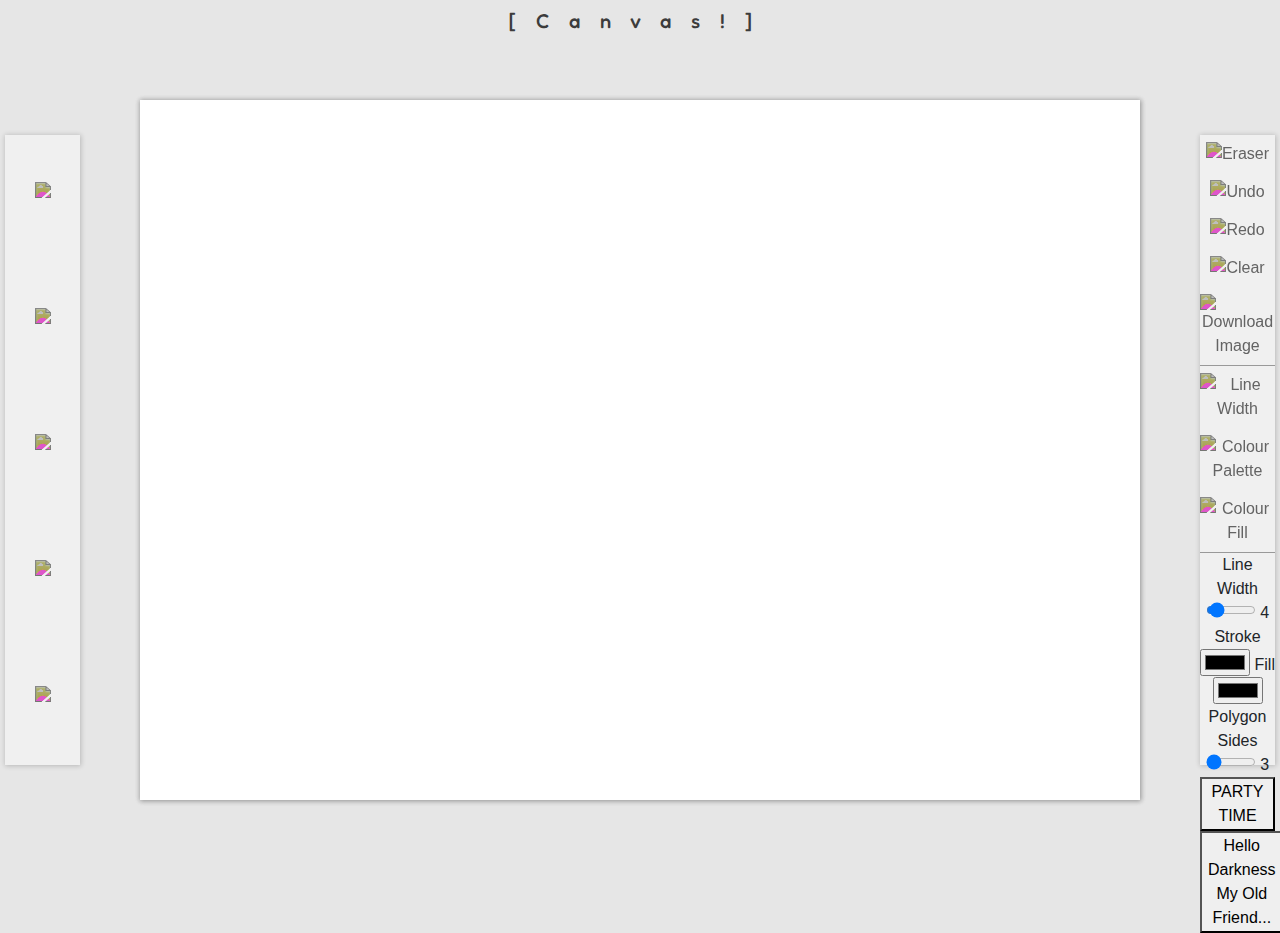
==== commit 72fa47e7: "Merge branch 'master' into arran10116/09" ====
--- a/Index.html
+++ b/Index.html
@@ -8,41 +8,42 @@
         integrity="sha384-AYmEC3Yw5cVb3ZcuHtOA93w35dYTsvhLPVnYs9eStHfGJvOvKxVfELGroGkvsg+p" crossorigin="anonymous" />
     <link rel="stylesheet"
         href="https://maxst.icons8.com/vue-static/landings/line-awesome/line-awesome/1.3.0/css/line-awesome.min.css">
-        <link
-        rel="stylesheet"
-        href="https://stackpath.bootstrapcdn.com/bootstrap/4.4.1/css/bootstrap.min.css"
-        integrity="sha384-Vkoo8x4CGsO3+Hhxv8T/Q5PaXtkKtu6ug5TOeNV6gBiFeWPGFN9MuhOf23Q9Ifjh"
-        crossorigin="anonymous"
-      />
+    <link rel="stylesheet" href="https://stackpath.bootstrapcdn.com/bootstrap/4.4.1/css/bootstrap.min.css"
+        integrity="sha384-Vkoo8x4CGsO3+Hhxv8T/Q5PaXtkKtu6ug5TOeNV6gBiFeWPGFN9MuhOf23Q9Ifjh" crossorigin="anonymous" />
     <link rel="stylesheet" href="./css/stylesheet.css" />
     <title>Canvas</title>
 </head>
 
 <body>
 
-<!---------------------------------- LOGO ---------------------------------->
+    <!---------------------------------- LOGO ---------------------------------->
 
     <header>
-        <h1 id="logo">[Canvas]</h1>
+        <div id="parrotContainer">
+            <img src="./assets/images/parrot.gif"/>
+            <img src="./assets/images/parrot.gif"/>
+            <img src="./assets/images/parrot.gif"/>
+        </div>
+        <h1 id="logo">[Canvas!]</h1>
     </header>
 
-<!---------------------------------- TOOLBOX ---------------------------------->
+    <!---------------------------------- TOOLBOX ---------------------------------->
 
     <div class="toolbox left">
 
-<!-------------------------- CATEGORIES - DRAW------------------------------>
-   
+        <!-------------------------- CATEGORIES - DRAW------------------------------>
+
         <div class="tools cate">
             <img src="https://img.icons8.com/material-rounded/35/000000/pencil-tip.png" onclick="showHideTools()" />
             <div class="cate-items" id="tool-items">
                 <div class="cate-item-1" id="drawing-line">
-                    <img src="https://img.icons8.com/material-rounded/35/000000/pencil--v1.png"/> </div>
+                    <img src="https://img.icons8.com/material-rounded/35/000000/pencil--v1.png" /> </div>
                 <div class="cate-item-2" id="drawing-brush">
-                    <img src="https://img.icons8.com/material-rounded/35/000000/paint.png"/> </div>
-            </div>
-        </div>
-
-<!---------------------------------- CATEGORIES - STROKES ---------------------------------->
+                    <img src="https://img.icons8.com/material-rounded/35/000000/paint.png" /> </div>
+            </div>
+        </div>
+
+        <!---------------------------------- CATEGORIES - STROKES ---------------------------------->
 
         <div class="strokes cate">
             <img src="https://img.icons8.com/material-rounded/40/000000/line.png" onclick="showHideStroke()" />
@@ -56,7 +57,7 @@
             </div>
         </div>
 
-<!---------------------------------- CATEGORIES - SHAPES ---------------------------------->        
+        <!---------------------------------- CATEGORIES - SHAPES ---------------------------------->
 
         <div class="shapes cate">
             <img src="https://img.icons8.com/material-rounded/40/000000/metamorphose.png" onclick="showHideShape()" />
@@ -65,18 +66,18 @@
                     <img src="https://img.icons8.com/material-rounded/35/000000/rectangle-stroked.png" /> </div>
                 <div class="cate-item-2" id="drawing-circle">
                     <img src="https://img.icons8.com/material-rounded/35/000000/circled.png" /> </div>
-                <div class="cate-item-3" id="drawing-triangle">
+                <div class="cate-item-3" id="drawing-polygon">
                     <img src="https://img.icons8.com/material-rounded/35/000000/triangle-stroked.png" /> </div>
             </div>
         </div>
 
-<!---------------------------------- CATEGORIES - TEXT ---------------------------------->    
+        <!---------------------------------- CATEGORIES - TEXT ---------------------------------->
 
         <div class="text cate" id="text-box">
             <img src="https://img.icons8.com/material-rounded/40/000000/text.png" />
         </div>
 
-<!---------------------------------- CATEGORIES - MEMES ---------------------------------->            
+        <!---------------------------------- CATEGORIES - MEMES ---------------------------------->
 
         <div class="meme cate">
             <img src="https://img.icons8.com/ios/40/000000/doge.png" />
@@ -84,157 +85,151 @@
 
     </div>
 
-<!---------------------------------- CANVAS ---------------------------------->    
+    <!---------------------------------- CANVAS ---------------------------------->
 
     <!-- <canvas id="canvas" width="600" height="600"></canvas> -->
     <div id="canvas-container" class="">
-        <canvas
-          id="canvas-real"
-          class="canvas"
-          width="1000px"
-          height="700px"
-        ></canvas>
-        <canvas
-          id="canvas-draft"
-          class="canvas"
-          width="1000px"
-          height="700px"
-        ></canvas>
-
-<!---------------------------------- TOOLBAR - RIGHT ---------------------------------->    
-
-    <div class="toolbox right">
-
-<!---------------------------------- CATEGORIES - GENERAL (UNDO, REDO, , CLEAR, EXPORT) ---------------------------------->    
-        <div class="general">
-            <div  id="eraser">
-                <img src="https://img.icons8.com/material-rounded/24/000000/erase.png" title="Eraser" title="Eraser"/>
-                  </div>
-            <div class="steps">
-                <img src="https://img.icons8.com/material-rounded/24/000000/undo.png" id="undo" title="Undo" />
-                <br>
-                <img src="https://img.icons8.com/material-rounded/24/000000/redo.png" id="redo" title="Redo"/>
-            </div>
-            <div class="clear" id="clear">
-                    <img src="https://img.icons8.com/material-rounded/24/000000/delete-sign.png" title="Clear"/> 
-            </div>
-            <div class="export constant" id="download">
-                <img src="https://img.icons8.com/material-rounded/24/000000/save.png" title="Download Image" />
-            </div>
-            <div>
-                <img src="https://img.icons8.com/material-rounded/24/000000/line-width.png" title="Line Width" />
-          </div>
-            <div class="constant">
-                <img src="https://img.icons8.com/material-rounded/24/000000/paint-palette.png" title="Colour Palette" />
-                <br>
-                <img src="https://img.icons8.com/material-rounded/24/000000/fill-color.png" title="Colour Fill" />
-            </div>
-        </div>
-          
-
-<!---------------------------------- CATEGORIES - DYNAMIC ---------------------------------->            
-        <div class="interactive">
-              <!-- Line Width -->
-        <span>Line Width<input id="lineWidth" type="range" min="0" max="50" value="6">
-        </span>
-            <!-- Stroke colour -->
-        <span>Stroke<input id="strokeFill" type="color">
-        </span>
-            <!-- Object fill -->
-        <span>Fill<input id="objectFill" type="color">
-        </span>
-        </div>
-    </div>
-
-<!---------------------------------- SCRIPT ---------------------------------->    
-     <!-- UI functions -->
-     <script 
-     src="./js/utilities/ui-functions.js">
-     type="text/javascript"
-     </script>
-    <!-- jQuery -->
-         <script
-         src="https://code.jquery.com/jquery-3.5.1.js"
-         integrity="sha256-QWo7LDvxbWT2tbbQ97B53yJnYU3WhH/C8ycbRAkjPDc="
-         crossorigin="anonymous"
-       ></script>
-    <!-- The drawing functionality  -->
-       <script
-         src="./js/utilities/canvas-common.js"
-         type="text/javascript"
-       ></script>
-    <!-- The drawing line functionality  -->
-       <script
-         src="./js/lines/drawing-line.js"
-         type="text/javascript"
-       ></script>
-    <!-- The drawing brush functionality  -->
-        <script
-        src="./js/lines/drawing-brush.js"
-        type="text/javascript"
-        ></script>
-    <!-- The stright line functionality  -->
-       <script
-         src="./js/lines/straight-line.js"
-         type="text/javascript"
-       ></script>
-    <!-- The stright line functionality  -->
-        <script
-        src="./js/lines/quadratic-curve.js"
-        type="text/javascript"
-      ></script>
-    <!-- The drawing rectangle functionality  -->
-       <script
-         src="./js/shapes/drawing-rectangle.js"
-         type="text/javascript"
-       ></script>
-    <!-- The text box functionality  -->
-       <script
-         src="./js/text/text-box.js"
-         type="text/javascript"
-       ></script>
-    <!-- Eraser functionality -->
-       <script
-         src="./js/lines/drawing-eraser.js"
-         type="text/javascript"
-       ></script>
-    <!-- Draw functions -->
-       <script
-       src="./js/utilities/draw-functions.js"
-       type="text/javascript"
-     ></script>
-    <!-- Canvas functions -->
-         <script
-         src="./js/utilities/canvas-functions.js"
-         type="text/javascript"
-       ></script>
-<!------------------------- CALL FUNCTIONS --------------------------------->
-       <script type="text/javascript">
-       $(()=>{
-         currentFunction =  new DrawingLine(contextReal)
+        <canvas id="canvas-real" class="canvas" width="1000px" height="700px"></canvas>
+        <canvas id="canvas-draft" class="canvas" width="1000px" height="700px"></canvas>
+
+        <!---------------------------------- TOOLBAR - RIGHT ---------------------------------->
+
+        <div class="toolbox right">
+
+            <!---------------------------------- CATEGORIES - GENERAL (UNDO, REDO, , CLEAR, EXPORT) ---------------------------------->
+            <div class="general">
+                <div id="eraser">
+                    <img src="https://img.icons8.com/material-rounded/24/000000/erase.png" title="Eraser"
+                        title="Eraser" />
+                </div>
+                <div class="steps">
+                    <img src="https://img.icons8.com/material-rounded/24/000000/undo.png" id="undo" title="Undo" />
+                    <br>
+                    <img src="https://img.icons8.com/material-rounded/24/000000/redo.png" id="redo" title="Redo" />
+                </div>
+                <div class="clear" id="clear">
+                    <img src="https://img.icons8.com/material-rounded/24/000000/delete-sign.png" title="Clear" />
+                </div>
+                <div class="export constant" id="download">
+                    <img src="https://img.icons8.com/material-rounded/24/000000/save.png" title="Download Image" />
+                </div>
+                <div>
+                    <img src="https://img.icons8.com/material-rounded/24/000000/line-width.png" title="Line Width" />
+                </div>
+                <div class="constant">
+                    <img src="https://img.icons8.com/material-rounded/24/000000/paint-palette.png"
+                        title="Colour Palette" />
+                    <br>
+                    <img src="https://img.icons8.com/material-rounded/24/000000/fill-color.png" title="Colour Fill" />
+                </div>
+            </div>
+
+
+            <!---------------------------------- CATEGORIES - DYNAMIC ---------------------------------->
+            <div class="interactive">
+                <!-- Global - Line Width -->
+                <div>
+                <span>
+                    Line Width<input class="slider" type="range" id="lineWidth" value="4" min="0" max="50" oninput="lineWidthOutput.value = lineWidth.value">
+                </span>
+                <span>
+                    <output id="lineWidthOutput">4</output>
+                </span>
+                </div>
+                <!-- Global - Stroke colour -->
+                <span>Stroke<input id="strokeFill" type="color">
+                </span>
+                <!-- Global - Object fill -->
+                <span>Fill<input id="objectFill" type="color">
+                </span>
+                <!-- Polygon - Sides -->
+                <div>
+                    <span>
+                        Polygon Sides<input class="slider" type="range" id="polygonSides" value="3" min="3" max="12" oninput="polygonSidesOutput.value = polygonSides.value">
+                    </span>
+                    <span>
+                        <output id="polygonSidesOutput">3</output>
+                    </span>
+                </div>
+
+                <!-- Modes - party & Dark -->
+
+                <button id="partyMode" onclick="partyMode(); bwLogo(); showHideParrot()">
+                    PARTY TIME
+                </button>
         
-        $("#drawing-line").click(() => {
-           currentFunction = new DrawingLine(contextReal);
-        });
-        $("#drawing-brush").click(() => {
-            currentFunction = new DrawingBrush(contextReal);
-        });  
-        $("#straight-line").click(() => {
-           currentFunction = new StraightLine(contextReal,contextDraft);
-        });
-        $("#quadratic-curve").click(() => {
-           currentFunction = new QuadraticCurve(contextReal,contextDraft);
-        });
-        $("#drawing-rectangle").click(() => {
-           currentFunction = new DrawingRectangle(contextReal, contextDraft);
-         });
-         $("#text-box").click(() => {
-           currentFunction = new TextBox(contextReal,contextDraft);
-         }); 
-        $("#eraser").click(() => {
-           currentFunction = new Eraser(contextReal);
-         }); 
-       })
-       </script>
+                <button id="dark" onclick="darkMode(); bwLogo()">
+                    Hello Darkness My Old Friend...
+                </button>
+            </div>
+        </div>
+
+        <!---------------------------------- SCRIPT ---------------------------------->
+        <!-- UI functions -->
+        <script src="./js/utilities/ui-functions.js">
+            type = "text/javascript"
+        </script>
+        <!-- jQuery -->
+        <script src="https://code.jquery.com/jquery-3.5.1.js"
+            integrity="sha256-QWo7LDvxbWT2tbbQ97B53yJnYU3WhH/C8ycbRAkjPDc=" crossorigin="anonymous"></script>
+
+        <!-- The drawing functionality  -->
+        <script src="./js/utilities/canvas-common.js" type="text/javascript"></script>
+        <!-- The drawing line functionality  -->
+        <script src="./js/lines/drawing-line.js" type="text/javascript"></script>
+        <!-- The stright line functionality  -->
+        <script src="./js/lines/straight-line.js" type="text/javascript"></script>
+        <!-- The quadratic line functionality  -->
+        <script src="./js/lines/quadratic-curve.js" type="text/javascript"></script>
+        <!-- The drawing brush functionality  -->
+        <script src="./js/lines/drawing-brush.js" type="text/javascript" async defer></script>
+        <!-- The drawing rectangle functionality  -->
+        <script src="./js/shapes/drawing-rectangle.js" type="text/javascript"></script>
+        <!-- The drawing circle functionality  -->
+        <script src="./js/shapes/drawing-circle.js" type="text/javascript"></script>
+        <!-- The drawing polygon functionality  -->
+        <script src="./js/shapes/drawing-polygon.js" type="text/javascript"></script>   
+       <!-- The text box functionality  -->
+       <script src="./js/text/text-box.js" type="text/javascript"></script>
+        <!-- Eraser functionality -->
+        <script src="./js/lines/drawing-eraser.js" type="text/javascript"></script>
+        <!-- Draw functions -->
+        <script src="./js/utilities/draw-functions.js" type="text/javascript"></script>
+        <!-- Canvas functions -->
+        <script src="./js/utilities/canvas-functions.js" type="text/javascript"></script>
+        <script type="text/javascript">
+            $(() => {
+                currentFunction = new DrawingLine(contextReal)
+                $("#drawing-rectangle").click(() => {
+                    currentFunction = new DrawingRectangle(contextReal, contextDraft);
+                });
+                $("#drawing-circle").click(() => {
+                    currentFunction = new DrawingCircle(contextReal, contextDraft);
+                });
+                $("#drawing-polygon").click(() => {
+                    currentFunction = new DrawingPolygon(contextReal, contextDraft);
+                });
+                $("#drawing-line").click(() => {
+                    currentFunction = new DrawingLine(contextReal);
+                });
+                $("#quadratic-curve").click(() => {
+                    currentFunction = new QuadraticCurve(contextReal,contextDraft);
+                });
+                $("#drawing-brush").click(() => {
+                    currentFunction = new DrawingBrush(contextReal);
+                });
+                $("#text-box").click(() => {
+                    currentFunction = new TextBox(contextReal,contextDraft);
+                }); 
+                $("#eraser").click(() => {
+                    currentFunction = new Eraser(contextReal);
+                });
+                $("#straight-line").click(() => {
+                    currentFunction = new StraightLine(contextReal, contextDraft);
+
+                });
+            })
+        </script>
 </body>
+
 </html>